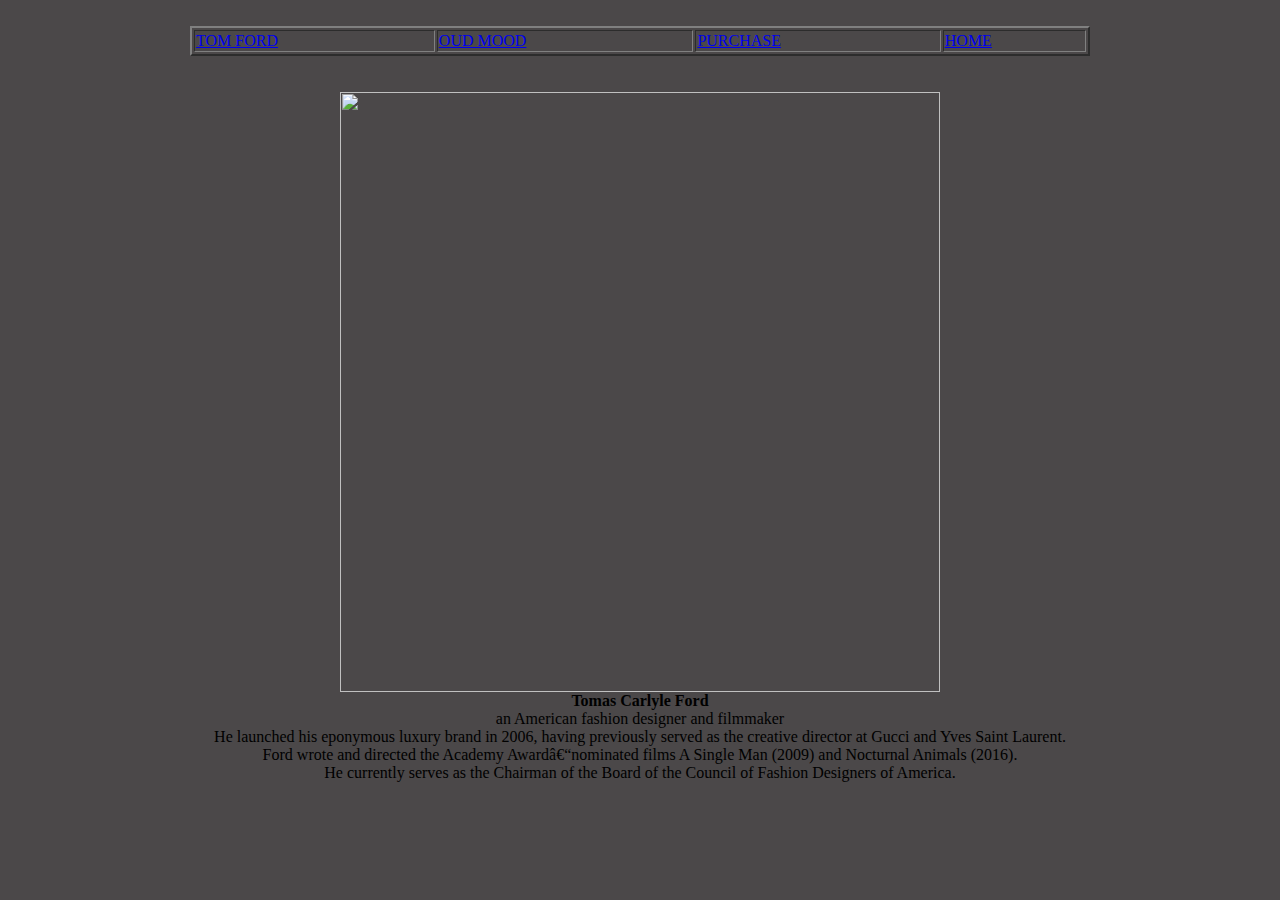
==== Untitled-2.html @ c50ce7ac "Add files via upload" ====
<html>
    <meta charset="UTF-8">
    <head>
        <title>Tom Ford</title>
        <link rel="stylesheet"type="text/css" href="css文件 {.css"  >
    </head>

    <body>
            <body style="background-color: #4B4849;"></body>
            <br/>
            <table align="center" height="10" width="900" border="2">
                <tr>
                    <td><a href="Untitled-2.html"> TOM FORD</a></td>
                    <td><a href="Untitled-3.html">OUD MOOD</a></td>
                    <td><a href="https://detail.tmall.com/item.htm?spm=a220m.1000858.1000725.1.79bce620E4Yuja&id=589444790648&skuId=4412791266467&areaId=110100&user_id=2200676153815&cat_id=2&is_b=1&rn=bebf7d5cac9b4a0c013621b350b01750">PURCHASE</a></td>
                    <td><a href="Untitled-1.html">HOME</a></td>
                </tr>
                </table>
                <br/>
                <br/>


        <div class="content">
            <div class="introduction">
                <div align="center"><img src="image/汇总4.jpg"；width=600px; height=600px;>
                </div>
            </div>  
            <div class="introduction">
                <div align="center">
                <p2>
                    <strong>Tomas Carlyle Ford</strong>
                    <br/>
                    an American fashion designer and filmmaker
                    <br/>
                    He launched his eponymous luxury brand in 2006, having previously served as the creative director at Gucci and Yves Saint Laurent. 
                    <br/>
                    Ford wrote and directed the Academy Award–nominated films A Single Man (2009) and Nocturnal Animals (2016).
                    <br/>
                     He currently serves as the Chairman of the Board of the Council of Fashion Designers of America.
                </p>
            </div>
            </div>
        </div>
    </body>
</html>
---- css文件 {.css ----
/*导航栏点击设置*/
a {
text-decoration: none;
}
a:link,a:visited {
color:white;
}
a:hover {
color:white ;
}
/*导航栏背景颜色*/
table{
    background-color:grey;
}
/*导航栏字体相关设置*/
td {text-align: center; color: white; font-weight: 450; font-size: 0.6cm; font-family: 'Segoe UI', Tahoma, Geneva, Verdana, sans-serif;}

/*所有网页出现的字体设置*/
h1 {text-align: center; color: white; font-weight: 780; font-size: 3cm; font-family: 'Segoe UI', Tahoma, Geneva, Verdana, sans-serif;}
h2 {text-align: center; color:white; font-weight: 700; font-size: 1cm; font-family: 'Segoe UI', Tahoma, Geneva, Verdana, sans-serif;}
h3 {text-align: center; color: white; font-weight: 700; font-size: 0.8cm; font-family: 'Segoe UI', Tahoma, Geneva, Verdana, sans-serif;}
h1 {line-height: 3cm;}
h2 {line-height: 1cm;}
h3 {line-height: 2cm;}
h4 {text-align: center; color: white; font-weight: 700; font-size: 0.6cm; font-family: 'Segoe UI', Tahoma, Geneva, Verdana, sans-serif;}
h4 {line-height: 1cm;}
h5{text-align: center;color: white; font-size:0.5cm; font-family:'Segoe UI', Tahoma, Geneva, Verdana, sans-serif;text-align: center;}
h5 {line-height: 1cm;}
h5{text-align: center;color: white; font-size:0.5cm; font-family:'Segoe UI', Tahoma, Geneva, Verdana, sans-serif;}
h6{text-align: center;color: white; font-size:1cm; font-family: 'Segoe UI', Tahoma, Geneva, Verdana, sans-serif;}
p1 {color: white; font-size: 0.8cm;}
p1 {line-height: 0.5cm;}
p2{color: white; font-size:0.5cm; letter-spacing: 0.01cm;line-height: 1cm;}
p3{color: white; font-size:0.5cm; font-family: 'Segoe UI', Tahoma, Geneva, Verdana, sans-serif; font-style: oblique; }
p4{color: white; font-size:0.8cm; font-family:'Segoe UI', Tahoma, Geneva, Verdana, sans-serif;font-style: oblique;}
p8{color: white; font-size: 0.6cm; font-family: 'Segoe UI', Tahoma, Geneva, Verdana, sans-serif; font-weight:600; line-height: 1.5cm;}

/*div设置*/
img{
    width:100%; 
    height:100%
}

.左边{
    float:left;
    margin-left:30px;

}
.右边{
    float:right;
    width:770px;
    height:450px;
    margin-right:30px;
}

.香调{
    float:left;
    margin-top:10px; margin-left:30px; margin-right:30px;}

.标签{
    width:12cm;
    height:3cm;
    background-color: grey;
    align-content: center;
    margin:auto; 
}
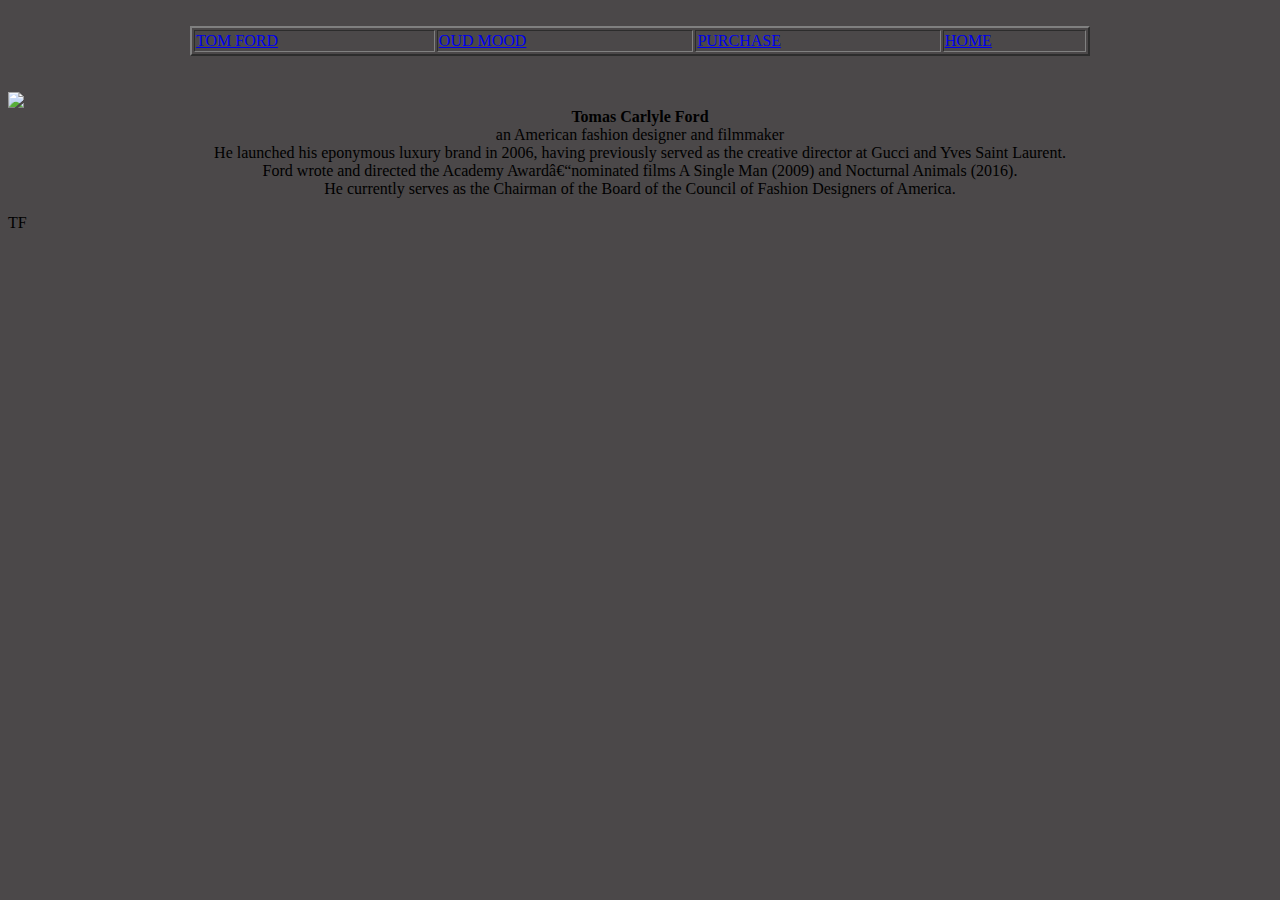
==== commit d06769c6: "Add files via upload" ====
--- a/Untitled-2.html
+++ b/Untitled-2.html
@@ -13,7 +13,7 @@
                     <td><a href="Untitled-2.html"> TOM FORD</a></td>
                     <td><a href="Untitled-3.html">OUD MOOD</a></td>
                     <td><a href="https://detail.tmall.com/item.htm?spm=a220m.1000858.1000725.1.79bce620E4Yuja&id=589444790648&skuId=4412791266467&areaId=110100&user_id=2200676153815&cat_id=2&is_b=1&rn=bebf7d5cac9b4a0c013621b350b01750">PURCHASE</a></td>
-                    <td><a href="Untitled-1.html">HOME</a></td>
+                    <td><a href="index.html">HOME</a></td>
                 </tr>
                 </table>
                 <br/>
@@ -21,8 +21,8 @@
 
 
         <div class="content">
-            <div class="introduction">
-                <div align="center"><img src="image/汇总4.jpg"；width=600px; height=600px;>
+            <div class="introduction1">
+                <img src="image/汇总4.jpg">
                 </div>
             </div>  
             <div class="introduction">
@@ -41,5 +41,8 @@
             </div>
             </div>
         </div>
+        <div id="footer2">
+            TF
+          </div>
     </body>
 </html>
--- a/css文件 {.css
+++ b/css文件 {.css
@@ -54,8 +54,8 @@
 }
 
 .香调{
-    float:left;
-    margin-top:10px; margin-left:30px; margin-right:30px;}
+    position: absolute;
+    margin-top:450px; margin-left:30px; margin-right:30px;}
 
 .标签{
     width:12cm;
@@ -63,4 +63,62 @@
     background-color: grey;
     align-content: center;
     margin:auto; 
+}
+
+#footer1{
+    background-image: linear-gradient(to right,grey,grey);   
+    margin-left: 550px;
+    margin-right:550px;   
+    color: white;
+      text-align: center;
+      padding: 6px;
+      font-family: 'Segoe UI', Tahoma, Geneva, Verdana, sans-serif;
+      font-weight: 700;
+      font-size: 1cm;
+  }
+
+  #footer2{
+    background-image: linear-gradient(to right,grey,grey);   
+    margin-left: 550px;
+    margin-right:550px;  
+    margin-top: 10px; 
+    color: white;
+      text-align: center;
+      padding: 6px;
+      font-family: 'Segoe UI', Tahoma, Geneva, Verdana, sans-serif;
+      font-weight: 700;
+      font-size: 1cm;
+  }
+
+  #footer3{
+    background-image: linear-gradient(to right,grey,grey);   
+    margin-left: 550px;
+    margin-right:550px; 
+    margin-top: 650px;  
+    color: white;
+      text-align: center;
+      padding: 6px;
+      font-family: 'Segoe UI', Tahoma, Geneva, Verdana, sans-serif;
+      font-weight: 700;
+      font-size: 1cm;
+  }
+.封面图片{
+      width:15cm;
+      height:15cm;
+      margin-left: auto;
+      margin-right: auto;
+
+  }
+.introduction1{
+    width:28cm;
+    height:15cm;
+    margin-left: auto;
+    margin-right: auto;
+}
+.introduction2{
+    width:28cm;
+    height:8cm;
+    margin-left: auto;
+    margin-right: auto;
+}
 }